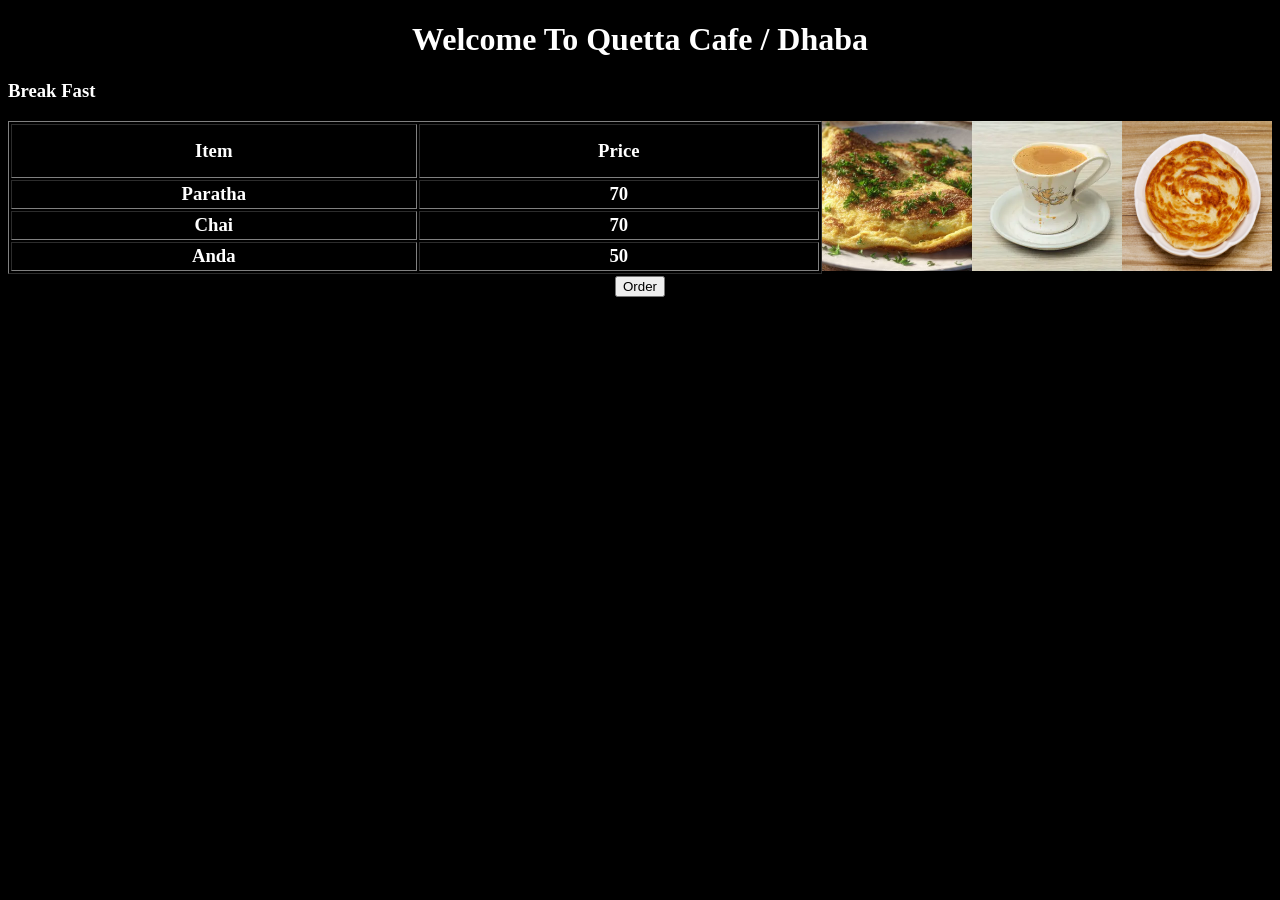
==== Index.html @ ae7e7c80 "Add lab 11 page" ====
<!DOCTYPE html>
<html lang="en">
<head>
   
    <title>Cafe Menu</title>

</head>

<link rel="script" href="script.js">
<link rel="stylesheet" href="style.css">

<body style = "background-color: black;">
    <h1 style="color: white ; text-align: center;">Welcome To Quetta Cafe / Dhaba</h1>

    <h3 style="color: white;">Break Fast <h3>

<img src="images/imag1.jpg"  style="float:right;width: 150px ; height:150px;">
<img src="images/imag2.webp"  style="float:right;width:150px;height:150px;">
<img src="images/images.jfif"  style="float:right;width:150px;height:150px;">

    <table border="1">
  <tr>
    <th style="color: white;  text-align: center;">Item</th>
    <th style="color: white;  text-align: center;">Price</th>
    
  </tr>

   <tr>
    <td  style="color: white;  text-align: center; ">Paratha</td>
    <td  style="color: white;   text-align: center; ">70</td>
    
  </tr>


  
   <tr>
    <td  style="color: white;    text-align: center;">Chai</td>
    <td  style="color: white;   text-align: center;">70</td>
    
  </tr>
  
   <tr>
    <td  style="color: white; text-align: center;">Anda</td>
    <td  style="color: white;  text-align: center; ">50</td>
    
  </tr>

    </table>

<center>
  <button type="button">Order
  </button>
</center>
<script>
    function order()
{
    console.log("ORDER buttom click")
    window.alert("Order Confirm")
}
</script>
  
</body>
</html>
---- style.css ----
th {
    width: 500px; height: 50px;
}

td {
    width: 500px; height: 25px;
}
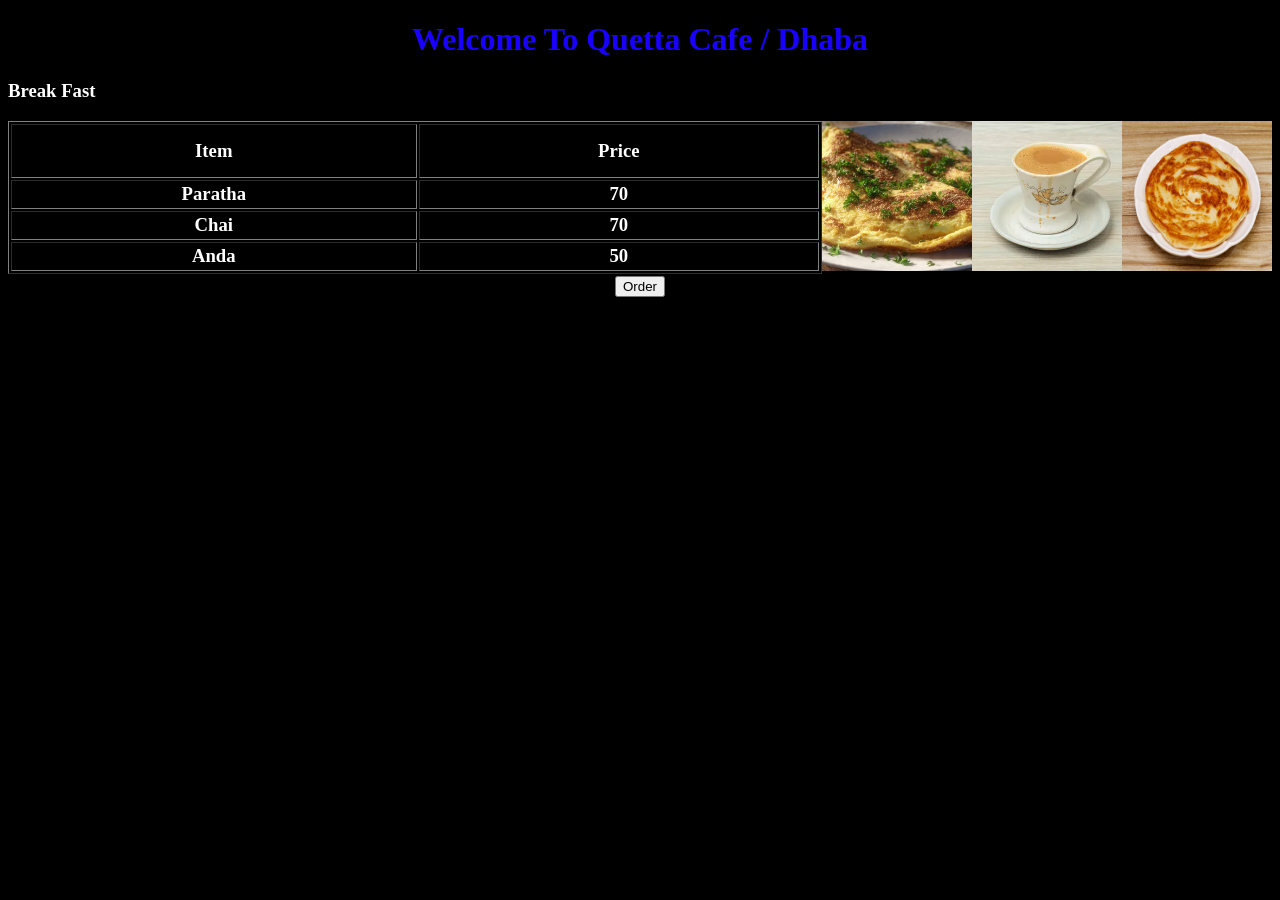
==== commit dd4311d3: "Update Index.html" ====
--- a/Index.html
+++ b/Index.html
@@ -10,7 +10,7 @@
 <link rel="stylesheet" href="style.css">
 
 <body style = "background-color: black;">
-    <h1 style="color: white ; text-align: center;">Welcome To Quetta Cafe / Dhaba</h1>
+    <h1 style="color: rgb(25, 0, 255) ; text-align: center;">Welcome To Quetta Cafe / Dhaba</h1>
 
     <h3 style="color: white;">Break Fast <h3>
 
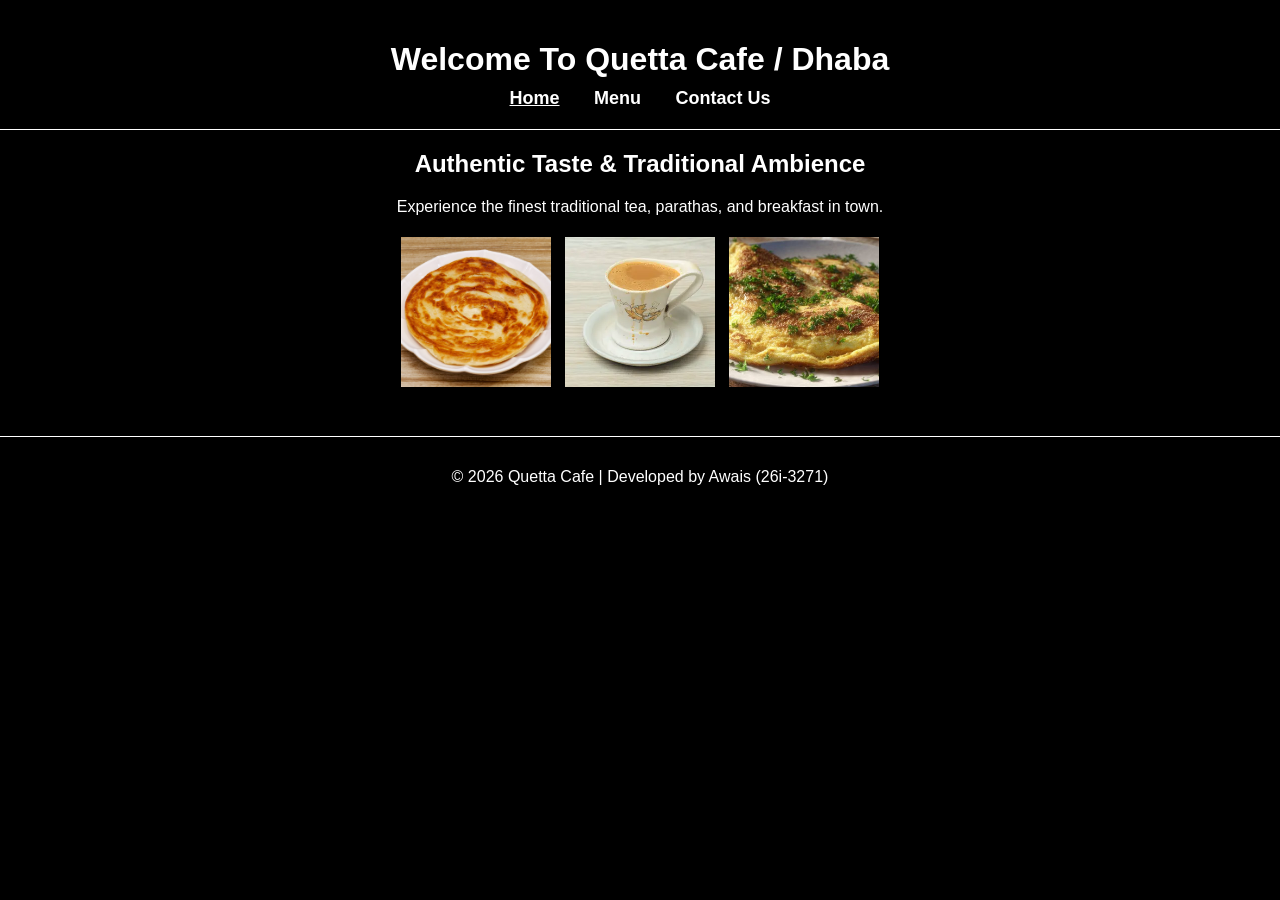
==== commit 486f1ff8: "add menu button on homepage" ====
--- a/Index.html
+++ b/Index.html
@@ -1,63 +1,40 @@
 <!DOCTYPE html>
 <html lang="en">
 <head>
-   
-    <title>Cafe Menu</title>
+    <meta charset="UTF-8">
+    <title>Quetta Cafe - Home</title>
+    <link rel="stylesheet" href="style.css">
+</head>
+<body>
 
-</head>
+    <!-- Navigation Header -->
+    <header>
+        <h1>Welcome To Quetta Cafe / Dhaba</h1>
+        <nav>
+            <a href="index.html" class="active">Home</a>
+            <a href="menu.html">Menu</a>
+            <a href="contact.html">Contact Us</a>
+        </nav>
+    </header>
 
-<link rel="script" href="script.js">
-<link rel="stylesheet" href="style.css">
+    <!-- Main Content -->
+    <main style="text-align: center;">
+        <h2>Authentic Taste &amp; Traditional Ambience</h2>
+        <p>Experience the finest traditional tea, parathas, and breakfast in town.</p>
+        
+        <!-- Images Section -->
+        <div class="gallery">
+            <img src="images/imag1.jpg" alt="Quetta Cafe Item 1">
+            <img src="images/imag2.webp" alt="Quetta Cafe Item 2">
+            <img src="images/images.jfif" alt="Quetta Cafe Item 3">
+        </div>
+    </main>
 
-<body style = "background-color: black;">
-    <h1 style="color: rgb(25, 0, 255) ; text-align: center;">Welcome To Quetta Cafe / Dhaba</h1>
+    <!-- Footer -->
+    <footer>
+        <p>&copy; 2026 Quetta Cafe | Developed by Awais (26i-3271)</p>
+    </footer>
 
-    <h3 style="color: white;">Break Fast <h3>
-
-<img src="images/imag1.jpg"  style="float:right;width: 150px ; height:150px;">
-<img src="images/imag2.webp"  style="float:right;width:150px;height:150px;">
-<img src="images/images.jfif"  style="float:right;width:150px;height:150px;">
-
-    <table border="1">
-  <tr>
-    <th style="color: white;  text-align: center;">Item</th>
-    <th style="color: white;  text-align: center;">Price</th>
-    
-  </tr>
-
-   <tr>
-    <td  style="color: white;  text-align: center; ">Paratha</td>
-    <td  style="color: white;   text-align: center; ">70</td>
-    
-  </tr>
-
-
-  
-   <tr>
-    <td  style="color: white;    text-align: center;">Chai</td>
-    <td  style="color: white;   text-align: center;">70</td>
-    
-  </tr>
-  
-   <tr>
-    <td  style="color: white; text-align: center;">Anda</td>
-    <td  style="color: white;  text-align: center; ">50</td>
-    
-  </tr>
-
-    </table>
-
-<center>
-  <button type="button">Order
-  </button>
-</center>
-<script>
-    function order()
-{
-    console.log("ORDER buttom click")
-    window.alert("Order Confirm")
-}
-</script>
-  
+    <script src="script.js"></script>
 </body>
 </html>
--- a/style.css
+++ b/style.css
@@ -1,7 +1,98 @@
+/* Main Theme */
+body {
+    background-color: black;
+    color: white;
+    font-family: Arial, sans-serif;
+    margin: 0;
+    padding: 0;
+}
+
+/* Header & Navigation Bar */
+header {
+    background-color: black;
+    padding: 20px;
+    text-align: center;
+    border-bottom: 1px solid white;
+}
+
+header h1 {
+    color: white;
+    margin-bottom: 10px;
+}
+
+nav a {
+    color: white;
+    text-decoration: none;
+    margin: 0 15px;
+    font-size: 18px;
+    font-weight: bold;
+}
+
+nav a:hover, nav a.active {
+    text-decoration: underline;
+}
+
+/* Section Headings */
+h2, h3 {
+    color: white;
+    text-align: center;
+}
+
+/* Table Styling from Lab 11 */
+table {
+    border-collapse: collapse;
+    margin: 20px auto;
+}
+
 th {
-    width: 500px; height: 50px;
+    width: 300px;
+    height: 50px;
+    color: white;
+    text-align: center;
+    border: 1px solid white;
 }
 
 td {
-    width: 500px; height: 25px;
+    width: 300px;
+    height: 25px;
+    color: white;
+    text-align: center;
+    border: 1px solid white;
 }
+
+/* Gallery Images */
+.gallery {
+    text-align: center;
+    margin-bottom: 20px;
+}
+
+.gallery img {
+    width: 150px;
+    height: 150px;
+    margin: 5px;
+    object-fit: cover;
+}
+
+/* Order Buttons */
+button {
+    background-color: white;
+    color: black;
+    border: none;
+    padding: 6px 14px;
+    font-weight: bold;
+    cursor: pointer;
+}
+
+button:hover {
+    background-color: #cccccc;
+}
+
+/* Footer */
+footer {
+    background-color: black;
+    text-align: center;
+    padding: 15px;
+    border-top: 1px solid white;
+    margin-top: 40px;
+    color: white;
+}
